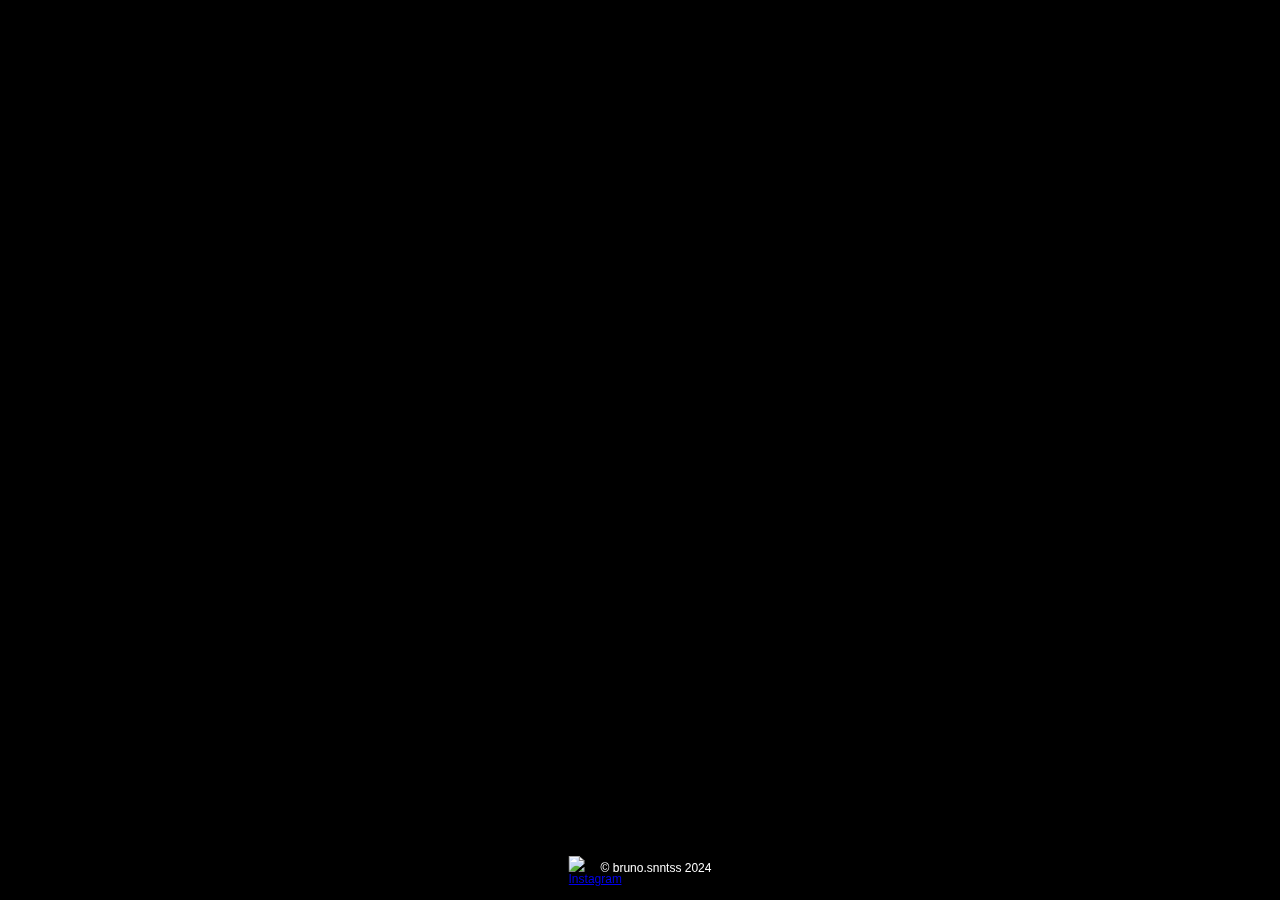
==== index.html @ 1a63822a "Atualizar o index.html" ====
<!DOCTYPE html>
<html lang="pt-BR">
<head>
    <meta charset="UTF-8">
    <meta name="viewport" content="width=device-width, initial-scale=1.0">
    <title>❤️</title>
    <link href="https://fonts.googleapis.com/css2?family=Instrument+Sans:ital,wght@0,400..700;1,400..700&family=JetBrains+Mono:ital,wght@0,100..800;1,100..800&display=swap" rel="stylesheet">
    <style>
        body {
            font-family: 'Arial', sans-serif;
            margin: 0;
            padding: 20px;
            background-color: #000;
            color: #ffffff;
            position: relative;
            overflow: hidden;
        }

        .video-background {
            position: fixed;
            top: 0;
            left: 0;
            width: 100%;
            height: 100%;
            object-fit: cover;
            z-index: 0;
            opacity: 0.5;
            pointer-events: none;
        }

        .overlay {
            position: fixed;
            top: 0;
            left: 0;
            width: 100%;
            height: 100%;
            background: rgba(0, 0, 0, 0.5);
            z-index: 1;
        }

        .container {
            display: flex;
            flex-direction: column;
            align-items: center;
            justify-content: center;
            position: relative;
            z-index: 2;
        }

        .counter, .second-counter {
            font-family: 'Dancing Script', cursive;
            color: #fff;
            text-shadow: 0 2px 4px rgba(0, 0, 0, 0.8);
            padding: 15px;
            margin: 20px;
            text-align: center;
            font-size: 22px;
            transition: transform 0.3s ease;
        }

        .counter:hover, .second-counter:hover {
            transform: scale(1.05);
        }

        .text-content {
            max-width: 800px;
            text-align: justify;
            font-size: 18px;
            color: #fff;
            text-shadow: 0 2px 4px rgba(0, 0, 0, 0.8);
            padding: 15px;
            margin: 20px;
            font-family: 'Great Vibes', cursive;
            font-size: 24px;
            cursor: pointer;
            position: relative;
            z-index: 3;
            transition: opacity 0.5s ease-in-out;
        }

        .text-content.fullscreen {
            position: fixed;
            top: 10%;
            left: 10%;
            right: 10%;
            bottom: 10%;
            font-size: 32px;
            max-width: none;
            margin: 0;
            z-index: 4;
            overflow-y: auto;
        }

        @media (max-width: 768px) {
            .text-content {
                font-size: 20px;
            }
        }

        .instagram-button {
            width: 24px;
            height: 24px;
            padding: 0;
            position: relative;
            margin-right: 8px; 
        }

        .instagram-button img {
            width: 100%;
            height: 100%;
        }

        .signature {
            text-align: center;
            font-family: 'Arial', sans-serif; 
            font-size: 12px;
            color: #fff;
            margin-top: 5px; 
            display: flex;
            align-items: center;
            justify-content: center;
        }

        .footer {
            position: fixed;
            bottom: 20px;
            left: 50%;
            transform: translateX(-50%);
            text-align: center;
            z-index: 5;
        }
    </style>
</head>
<body>
    
    <video class="video-background" autoplay loop muted playsinline id="video-background">
        <source src="padrao.mp4" type="video/mp4">
        Seu navegador não suporta vídeos em HTML5.
    </video>

    <div class="overlay"></div>

    <audio id="background-audio" autoplay loop>
        <source src="music.mp3" type="audio/mp3">
        Seu navegador não suporta a tag de áudio.
    </audio>

    <div class="container">
        <div class="counter" id="counter"></div>
        <div class="second-counter" id="second-counter"></div>
        <div class="text-content" id="text-content">
            <div class="text" id="text"></div>
        </div>
    </div>

    <div class="footer">
        <div class="signature">
            <a href="https://www.instagram.com/bruno.snntss?igsh=ZzJidDh6eXF1dXFm&utm_source=qr" target="_blank" class="instagram-button">
                <img src="https://upload.wikimedia.org/wikipedia/commons/a/a5/Instagram_icon.png" alt="Instagram">
            </a>
            © bruno.snntss 2024
        </div>
    </div>

    <script>
        const videos = {
 '11-27:12-24': 'loadnatal.mp4', 
 '12-25': 'natal.mp4',        
 '12-31:01-01': 'ano_novo.mp4',
 '04-20' : 'pascoa.mp4', 
 '05-17': 'dia_dos_namorados.mp4',
 '07_22' : 'aniversário_amor.mp4',
 '10-16' : 'aniversário_bruno.mp4',
        };

        const relationshipStart = new Date('2024-08-22T21:20:00');

        function calculateExactMonths(startDate, currentDate) {
            let months = (currentDate.getFullYear() - startDate.getFullYear()) * 12 + (currentDate.getMonth() - startDate.getMonth());
            if (currentDate.getDate() < startDate.getDate()) {
                months--;
            }
            return months;
        }

        function getNextAnniversaryDate(startDate, months) {
            const nextAnniversary = new Date(startDate);
            nextAnniversary.setMonth(startDate.getMonth() + months);
            return nextAnniversary;
        }

        function updateCounters() {
            const now = new Date();
            const relMonths = calculateExactMonths(relationshipStart, now);
            const nextAnniversary = getNextAnniversaryDate(relationshipStart, relMonths + 1);

            const timeDiff = nextAnniversary - now;
            const days = Math.floor(timeDiff / (1000 * 60 * 60 * 24));
            const hours = Math.floor((timeDiff % (1000 * 60 * 60 * 24)) / (1000 * 60 * 60));
            const minutes = Math.floor((timeDiff % (1000 * 60 * 60)) / (1000 * 60));
            const seconds = Math.floor((timeDiff % (1000 * 60)) / 1000);

            document.getElementById('counter').innerText = `${relMonths} meses`;
            document.getElementById('second-counter').innerText = `${days} dias, ${hours} horas, ${minutes} minutos e ${seconds} segundos até o próximo mês`;
        }

        function updateVideo() {
            const now = new Date();
            const videoElement = document.getElementById('video-background');
            const basePath = ''; 

            let selectedVideo = 'padrao.mp4';

            for (const [key, video] of Object.entries(videos)) {
                const [start, end] = key.split(':');
                const startDate = new Date(`${now.getFullYear()}-${start}`);
                const endDate = new Date(`${now.getFullYear()}-${end}`);

                if (startDate <= now && now <= endDate) {
                    selectedVideo = video;
                    break;
                }
            }

            const newVideoSrc = basePath + selectedVideo;

            if (!videoElement.src.includes(newVideoSrc)) {
                videoElement.src = newVideoSrc;
                videoElement.load();
            }
        }

        setInterval(() => {
            updateCounters();
            updateVideo();
        }, 1000);
    </script>
</body>
</html>
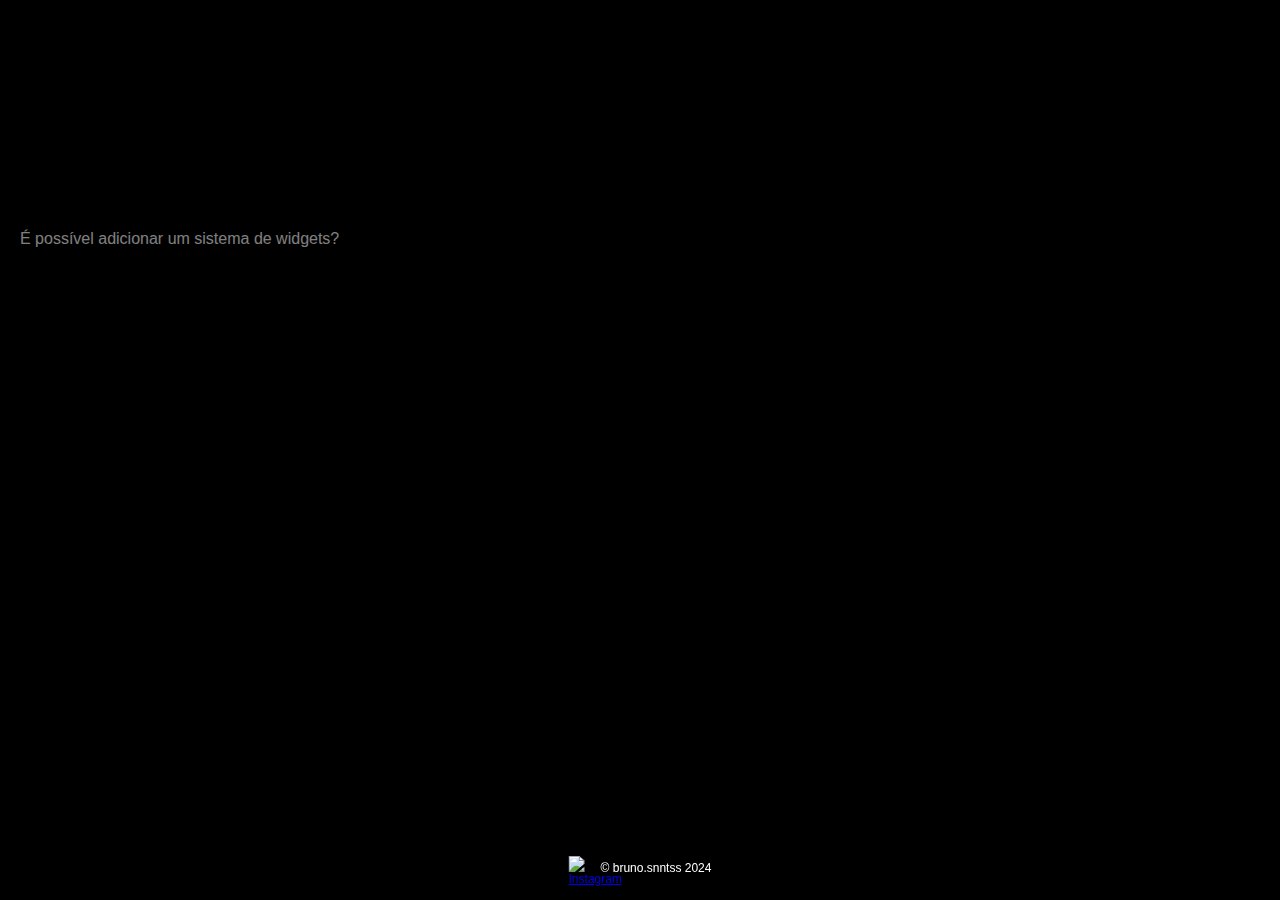
==== commit 0ed995c6: "Atualizar o index.html" ====
--- a/index.html
+++ b/index.html
@@ -236,4 +236,6 @@
         }, 1000);
     </script>
 </body>
-</html>+</html>
+
+É possível adicionar um sistema de widgets?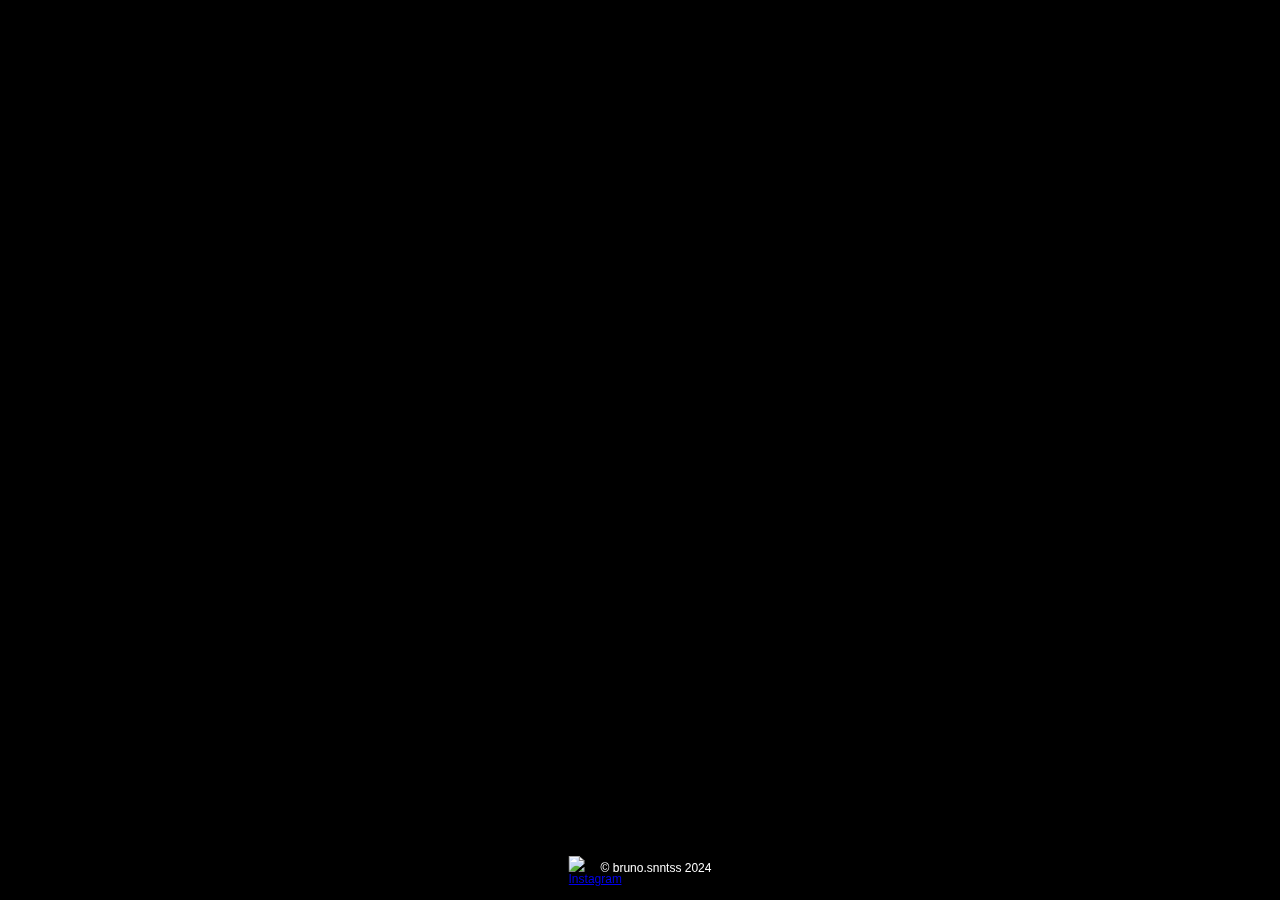
==== commit f1c65f61: "Atualizar o index.html" ====
--- a/index.html
+++ b/index.html
@@ -238,4 +238,3 @@
 </body>
 </html>
 
-É possível adicionar um sistema de widgets?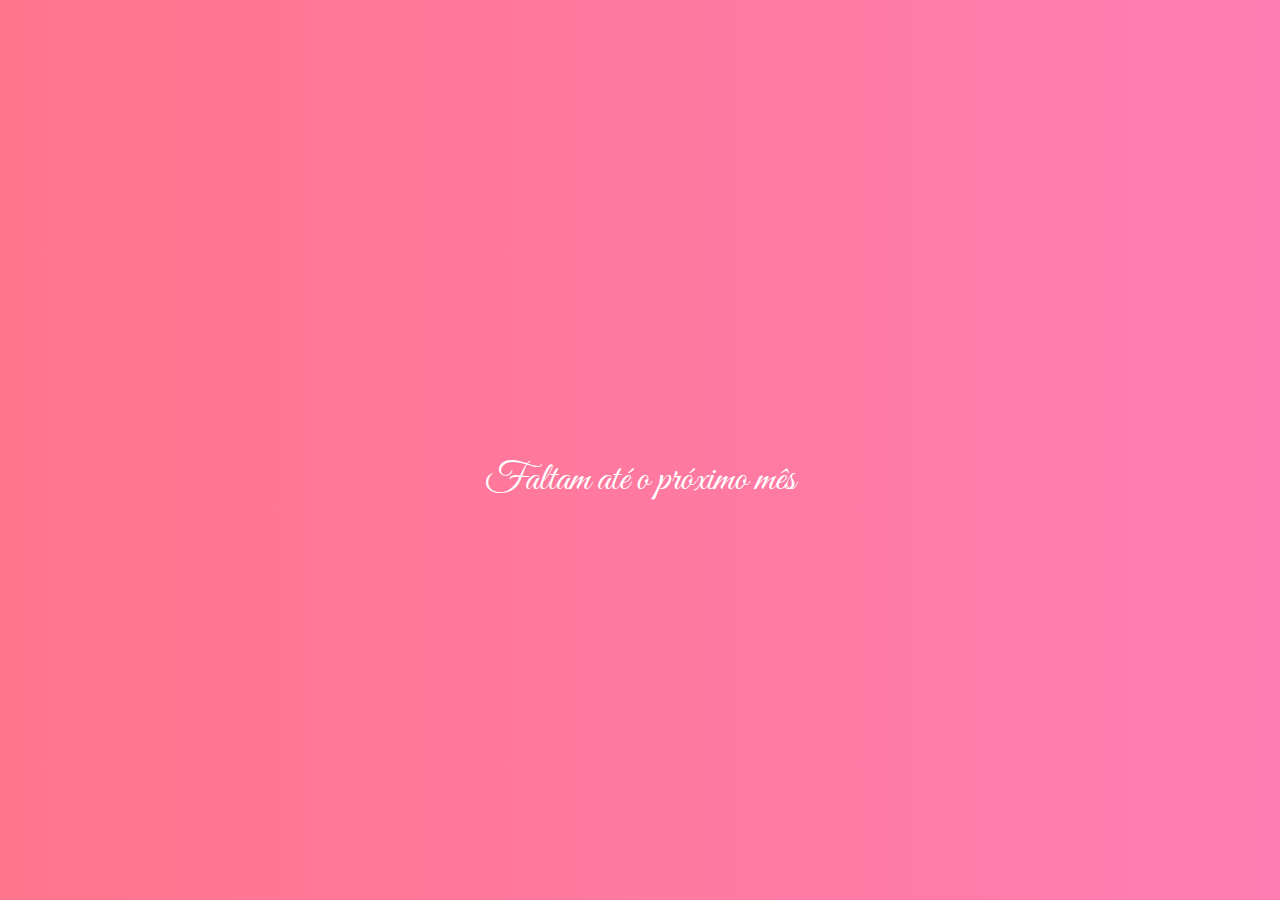
==== commit 17adf155: "Update index.html" ====
--- a/index.html
+++ b/index.html
@@ -2,239 +2,140 @@
 <html lang="pt-BR">
 <head>
     <meta charset="UTF-8">
-    <meta name="viewport" content="width=device-width, initial-scale=1.0">
-    <title>❤️</title>
-    <link href="https://fonts.googleapis.com/css2?family=Instrument+Sans:ital,wght@0,400..700;1,400..700&family=JetBrains+Mono:ital,wght@0,100..800;1,100..800&display=swap" rel="stylesheet">
+    <meta name="viewport" content="width=device-width, initial-scale=1">
+    <title>Contador de Relacionamento</title>
+
+    <link href="https://fonts.googleapis.com/css2?family=Great+Vibes&family=Dancing+Script:wght@400;700&display=swap" rel="stylesheet">
+
     <style>
-        body {
-            font-family: 'Arial', sans-serif;
+        * {
             margin: 0;
-            padding: 20px;
-            background-color: #000;
-            color: #ffffff;
-            position: relative;
-            overflow: hidden;
+            padding: 0;
+            box-sizing: border-box;
         }
 
-        .video-background {
-            position: fixed;
-            top: 0;
-            left: 0;
-            width: 100%;
-            height: 100%;
-            object-fit: cover;
-            z-index: 0;
-            opacity: 0.5;
-            pointer-events: none;
+        body {
+            font-family: 'Great Vibes', cursive;
+            text-align: center;
+            background: linear-gradient(to right, #ff758c, #ff7eb3);
+            color: white;
+            height: 100vh;
+            display: flex;
+            justify-content: center;
+            align-items: center;
+            flex-direction: column;
+            padding-top: 50px;
         }
 
-        .overlay {
-            position: fixed;
-            top: 0;
-            left: 0;
-            width: 100%;
-            height: 100%;
-            background: rgba(0, 0, 0, 0.5);
-            z-index: 1;
+        .counter {
+            font-size: 100px;
+            font-weight: bold;
+            transition: all 0.3s ease-in-out;
+            text-shadow: 3px 3px 6px rgba(0, 0, 0, 0.3);
         }
 
-        .container {
-            display: flex;
-            flex-direction: column;
-            align-items: center;
-            justify-content: center;
-            position: relative;
-            z-index: 2;
+        .second-counter {
+            font-size: 40px;
+            margin-top: 10px;
+            transition: all 0.3s ease-in-out;
         }
 
-        .counter, .second-counter {
-            font-family: 'Dancing Script', cursive;
-            color: #fff;
-            text-shadow: 0 2px 4px rgba(0, 0, 0, 0.8);
-            padding: 15px;
-            margin: 20px;
-            text-align: center;
-            font-size: 22px;
-            transition: transform 0.3s ease;
-        }
-
-        .counter:hover, .second-counter:hover {
-            transform: scale(1.05);
-        }
-
-        .text-content {
-            max-width: 800px;
-            text-align: justify;
-            font-size: 18px;
-            color: #fff;
-            text-shadow: 0 2px 4px rgba(0, 0, 0, 0.8);
-            padding: 15px;
-            margin: 20px;
-            font-family: 'Great Vibes', cursive;
+        .romantic-text {
             font-size: 24px;
-            cursor: pointer;
-            position: relative;
-            z-index: 3;
-            transition: opacity 0.5s ease-in-out;
-        }
-
-        .text-content.fullscreen {
-            position: fixed;
-            top: 10%;
-            left: 10%;
-            right: 10%;
-            bottom: 10%;
-            font-size: 32px;
-            max-width: none;
-            margin: 0;
-            z-index: 4;
-            overflow-y: auto;
+            font-style: italic;
+            margin-top: 20px;
+            display: none;
         }
 
         @media (max-width: 768px) {
-            .text-content {
+            .counter {
+                font-size: 70px;
+            }
+            .second-counter {
+                font-size: 30px;
+            }
+            .romantic-text {
                 font-size: 20px;
             }
         }
 
-        .instagram-button {
-            width: 24px;
-            height: 24px;
-            padding: 0;
-            position: relative;
-            margin-right: 8px; 
-        }
-
-        .instagram-button img {
-            width: 100%;
-            height: 100%;
-        }
-
-        .signature {
-            text-align: center;
-            font-family: 'Arial', sans-serif; 
-            font-size: 12px;
-            color: #fff;
-            margin-top: 5px; 
-            display: flex;
-            align-items: center;
-            justify-content: center;
-        }
-
-        .footer {
-            position: fixed;
-            bottom: 20px;
-            left: 50%;
-            transform: translateX(-50%);
-            text-align: center;
-            z-index: 5;
+        @media (max-width: 480px) {
+            .counter {
+                font-size: 50px;
+            }
+            .second-counter {
+                font-size: 24px;
+            }
+            .romantic-text {
+                font-size: 18px;
+            }
         }
     </style>
 </head>
 <body>
-    
-    <video class="video-background" autoplay loop muted playsinline id="video-background">
-        <source src="padrao.mp4" type="video/mp4">
-        Seu navegador não suporta vídeos em HTML5.
-    </video>
 
-    <div class="overlay"></div>
-
-    <audio id="background-audio" autoplay loop>
-        <source src="music.mp3" type="audio/mp3">
-        Seu navegador não suporta a tag de áudio.
-    </audio>
-
-    <div class="container">
-        <div class="counter" id="counter"></div>
-        <div class="second-counter" id="second-counter"></div>
-        <div class="text-content" id="text-content">
-            <div class="text" id="text"></div>
-        </div>
-    </div>
-
-    <div class="footer">
-        <div class="signature">
-            <a href="https://www.instagram.com/bruno.snntss?igsh=ZzJidDh6eXF1dXFm&utm_source=qr" target="_blank" class="instagram-button">
-                <img src="https://upload.wikimedia.org/wikipedia/commons/a/a5/Instagram_icon.png" alt="Instagram">
-            </a>
-            © bruno.snntss 2024
-        </div>
+    <div>
+        <div id="counter" class="counter"></div>
+        <div class="second-counter">Faltam <span id="second-counter"></span> até o próximo mês</div>
+        <p id="romantic-text" class="romantic-text"></p>
     </div>
 
     <script>
-        const videos = {
- '11-27:12-24': 'loadnatal.mp4', 
- '12-25': 'natal.mp4',        
- '12-31:01-01': 'ano_novo.mp4',
- '04-20' : 'pascoa.mp4', 
- '05-17': 'dia_dos_namorados.mp4',
- '07_22' : 'aniversário_amor.mp4',
- '10-16' : 'aniversário_bruno.mp4',
-        };
+        const inicioRelacionamento = new Date('2024-08-22T21:20:00');
 
-        const relationshipStart = new Date('2024-08-22T21:20:00');
-
-        function calculateExactMonths(startDate, currentDate) {
-            let months = (currentDate.getFullYear() - startDate.getFullYear()) * 12 + (currentDate.getMonth() - startDate.getMonth());
-            if (currentDate.getDate() < startDate.getDate()) {
-                months--;
+        function calcularMesesExatos(dataInicio, dataAtual) {
+            let meses = (dataAtual.getFullYear() - dataInicio.getFullYear()) * 12 + (dataAtual.getMonth() - dataInicio.getMonth());
+            if (dataAtual.getDate() < dataInicio.getDate()) {
+                meses--;
             }
-            return months;
+            return meses;
         }
 
-        function getNextAnniversaryDate(startDate, months) {
-            const nextAnniversary = new Date(startDate);
-            nextAnniversary.setMonth(startDate.getMonth() + months);
-            return nextAnniversary;
+        function calcularProximoAniversario(dataInicio, meses) {
+            const proximoAniversario = new Date(dataInicio);
+            proximoAniversario.setMonth(dataInicio.getMonth() + meses);
+            return proximoAniversario;
         }
 
-        function updateCounters() {
-            const now = new Date();
-            const relMonths = calculateExactMonths(relationshipStart, now);
-            const nextAnniversary = getNextAnniversaryDate(relationshipStart, relMonths + 1);
+        function atualizarContadores() {
+            const agora = new Date();
+            const mesesRelacionamento = calcularMesesExatos(inicioRelacionamento, agora);
+            const proximoAniversario = calcularProximoAniversario(inicioRelacionamento, mesesRelacionamento + 1);
 
-            const timeDiff = nextAnniversary - now;
-            const days = Math.floor(timeDiff / (1000 * 60 * 60 * 24));
-            const hours = Math.floor((timeDiff % (1000 * 60 * 60 * 24)) / (1000 * 60 * 60));
-            const minutes = Math.floor((timeDiff % (1000 * 60 * 60)) / (1000 * 60));
-            const seconds = Math.floor((timeDiff % (1000 * 60)) / 1000);
+            const diferencaTempo = proximoAniversario - agora;
+            const dias = Math.floor(diferencaTempo / (1000 * 60 * 60 * 24));
+            const horas = Math.floor((diferencaTempo % (1000 * 60 * 60 * 24)) / (1000 * 60 * 60));
+            const minutos = Math.floor((diferencaTempo % (1000 * 60 * 60)) / (1000 * 60));
+            const segundos = Math.floor((diferencaTempo % (1000 * 60)) / 1000);
 
-            document.getElementById('counter').innerText = `${relMonths} meses`;
-            document.getElementById('second-counter').innerText = `${days} dias, ${hours} horas, ${minutes} minutos e ${seconds} segundos até o próximo mês`;
+            document.getElementById('counter').innerText = `${mesesRelacionamento} meses`;
+            document.getElementById('second-counter').innerText = `${dias}d ${horas}h ${minutos}m ${segundos}s`;
         }
 
-        function updateVideo() {
-            const now = new Date();
-            const videoElement = document.getElementById('video-background');
-            const basePath = ''; 
+        function carregarTextoRomantico() {
+            const agora = new Date();
+            const elementoTexto = document.getElementById('romantic-text');
 
-            let selectedVideo = 'padrao.mp4';
-
-            for (const [key, video] of Object.entries(videos)) {
-                const [start, end] = key.split(':');
-                const startDate = new Date(`${now.getFullYear()}-${start}`);
-                const endDate = new Date(`${now.getFullYear()}-${end}`);
-
-                if (startDate <= now && now <= endDate) {
-                    selectedVideo = video;
-                    break;
-                }
-            }
-
-            const newVideoSrc = basePath + selectedVideo;
-
-            if (!videoElement.src.includes(newVideoSrc)) {
-                videoElement.src = newVideoSrc;
-                videoElement.load();
+            if (agora.getDate() === 22) {
+                fetch('dados.json')
+                    .then(response => response.json())
+                    .then(data => {
+                        const textos = data.textos;
+                        const textoAleatorio = textos[Math.floor(Math.random() * textos.length)];
+                        elementoTexto.innerText = textoAleatorio;
+                        elementoTexto.style.display = "block";
+                    })
+                    .catch(() => console.error("Erro ao carregar os textos românticos."));
+            } else {
+                elementoTexto.style.display = "none";
             }
         }
 
         setInterval(() => {
-            updateCounters();
-            updateVideo();
+            atualizarContadores();
+            carregarTextoRomantico();
         }, 1000);
     </script>
+
 </body>
 </html>
-
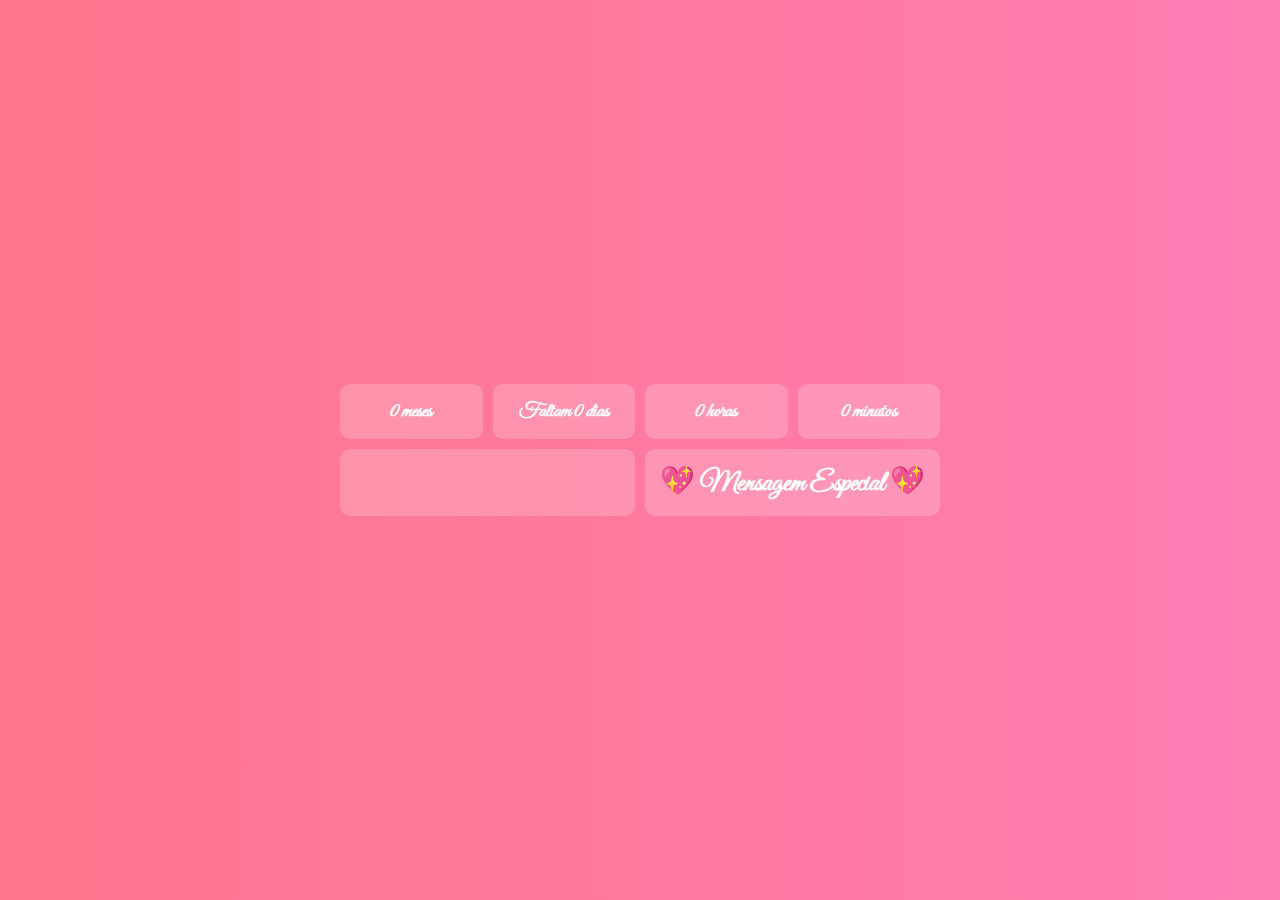
==== commit ea6d487a: "Atualizar o index.html" ====
--- a/index.html
+++ b/index.html
@@ -3,7 +3,7 @@
 <head>
     <meta charset="UTF-8">
     <meta name="viewport" content="width=device-width, initial-scale=1">
-    <title>Contador de Relacionamento</title>
+    <title>Geiciane ❤️</title>
 
     <link href="https://fonts.googleapis.com/css2?family=Great+Vibes&family=Dancing+Script:wght@400;700&display=swap" rel="stylesheet">
 
@@ -16,126 +16,152 @@
 
         body {
             font-family: 'Great Vibes', cursive;
-            text-align: center;
             background: linear-gradient(to right, #ff758c, #ff7eb3);
             color: white;
-            height: 100vh;
             display: flex;
             justify-content: center;
             align-items: center;
-            flex-direction: column;
-            padding-top: 50px;
+            height: 100vh;
+            padding: 20px;
         }
 
-        .counter {
-            font-size: 100px;
-            font-weight: bold;
-            transition: all 0.3s ease-in-out;
-            text-shadow: 3px 3px 6px rgba(0, 0, 0, 0.3);
+        .grid-container {
+            display: grid;
+            grid-template-columns: repeat(4, 1fr);
+            gap: 10px;
+            width: 90%;
+            max-width: 600px;
         }
 
-        .second-counter {
-            font-size: 40px;
-            margin-top: 10px;
-            transition: all 0.3s ease-in-out;
+        .tile {
+            display: flex;
+            justify-content: center;
+            align-items: center;
+            text-align: center;
+            font-size: 24px;
+            font-weight: bold;
+            background: rgba(255, 255, 255, 0.2);
+            border-radius: 10px;
+            padding: 15px;
+            transition: transform 0.2s;
         }
 
-        .romantic-text {
-            font-size: 24px;
-            font-style: italic;
-            margin-top: 20px;
-            display: none;
+        .tile:hover {
+            transform: scale(1.05);
+        }
+
+        .tile.large {
+            grid-column: span 2;
+            grid-row: span 2;
+            font-size: 28px;
+        }
+
+        .tile.small {
+            font-size: 20px;
+        }
+
+        .gallery {
+            overflow: hidden;
+            position: relative;
+            width: 100%;
+            height: 100%;
+            display: flex;
+            align-items: center;
+            justify-content: center;
+        }
+
+        .gallery img {
+            width: 100%;
+            height: 100%;
+            object-fit: cover;
+            position: absolute;
+            opacity: 0;
+            transition: opacity 1s ease-in-out;
         }
 
         @media (max-width: 768px) {
-            .counter {
-                font-size: 70px;
-            }
-            .second-counter {
-                font-size: 30px;
-            }
-            .romantic-text {
-                font-size: 20px;
+            .grid-container {
+                grid-template-columns: repeat(3, 1fr);
             }
         }
 
         @media (max-width: 480px) {
-            .counter {
-                font-size: 50px;
-            }
-            .second-counter {
-                font-size: 24px;
-            }
-            .romantic-text {
-                font-size: 18px;
+            .grid-container {
+                grid-template-columns: repeat(2, 1fr);
             }
         }
     </style>
 </head>
 <body>
 
-    <div>
-        <div id="counter" class="counter"></div>
-        <div class="second-counter">Faltam <span id="second-counter"></span> até o próximo mês</div>
-        <p id="romantic-text" class="romantic-text"></p>
+    <div class="grid-container">
+        <div class="tile small" id="counter">0 meses</div>
+        <div class="tile small" id="second-counter">Faltam 0 dias</div>
+        <div class="tile small" id="third-counter">0 horas</div>
+        <div class="tile small" id="fourth-counter">0 minutos</div>
+        <div class="tile large gallery">
+            <img id="gallery-img" src="https://via.placeholder.com/200" alt="Galeria">
+        </div>
+        <div class="tile large" id="romantic-text">💖 Mensagem Especial 💖</div>
     </div>
 
     <script>
         const inicioRelacionamento = new Date('2024-08-22T21:20:00');
+        const imagensGaleria = [
+            "https://via.placeholder.com/200/ff758c",
+            "https://via.placeholder.com/200/ff7eb3",
+            "https://via.placeholder.com/200/ff91a4"
+        ];
 
-        function calcularMesesExatos(dataInicio, dataAtual) {
+        function calcularDiferenca(dataInicio, dataAtual) {
             let meses = (dataAtual.getFullYear() - dataInicio.getFullYear()) * 12 + (dataAtual.getMonth() - dataInicio.getMonth());
-            if (dataAtual.getDate() < dataInicio.getDate()) {
-                meses--;
-            }
-            return meses;
-        }
+            if (dataAtual.getDate() < dataInicio.getDate()) meses--;
 
-        function calcularProximoAniversario(dataInicio, meses) {
             const proximoAniversario = new Date(dataInicio);
-            proximoAniversario.setMonth(dataInicio.getMonth() + meses);
-            return proximoAniversario;
-        }
+            proximoAniversario.setMonth(dataInicio.getMonth() + meses + 1);
 
-        function atualizarContadores() {
-            const agora = new Date();
-            const mesesRelacionamento = calcularMesesExatos(inicioRelacionamento, agora);
-            const proximoAniversario = calcularProximoAniversario(inicioRelacionamento, mesesRelacionamento + 1);
-
-            const diferencaTempo = proximoAniversario - agora;
+            const diferencaTempo = proximoAniversario - dataAtual;
             const dias = Math.floor(diferencaTempo / (1000 * 60 * 60 * 24));
             const horas = Math.floor((diferencaTempo % (1000 * 60 * 60 * 24)) / (1000 * 60 * 60));
             const minutos = Math.floor((diferencaTempo % (1000 * 60 * 60)) / (1000 * 60));
-            const segundos = Math.floor((diferencaTempo % (1000 * 60)) / 1000);
 
-            document.getElementById('counter').innerText = `${mesesRelacionamento} meses`;
-            document.getElementById('second-counter').innerText = `${dias}d ${horas}h ${minutos}m ${segundos}s`;
+            document.getElementById('counter').innerText = `${meses} meses`;
+            document.getElementById('second-counter').innerText = `Faltam ${dias} dias`;
+            document.getElementById('third-counter').innerText = `${horas} horas`;
+            document.getElementById('fourth-counter').innerText = `${minutos} minutos`;
+        }
+
+        function alternarImagensGaleria() {
+            let index = 0;
+            setInterval(() => {
+                const img = document.getElementById('gallery-img');
+                img.style.opacity = 0;
+                setTimeout(() => {
+                    img.src = imagensGaleria[index];
+                    img.style.opacity = 1;
+                    index = (index + 1) % imagensGaleria.length;
+                }, 500);
+            }, 3000);
         }
 
         function carregarTextoRomantico() {
-            const agora = new Date();
-            const elementoTexto = document.getElementById('romantic-text');
-
-            if (agora.getDate() === 22) {
-                fetch('dados.json')
-                    .then(response => response.json())
-                    .then(data => {
-                        const textos = data.textos;
-                        const textoAleatorio = textos[Math.floor(Math.random() * textos.length)];
-                        elementoTexto.innerText = textoAleatorio;
-                        elementoTexto.style.display = "block";
-                    })
-                    .catch(() => console.error("Erro ao carregar os textos românticos."));
-            } else {
-                elementoTexto.style.display = "none";
-            }
+            fetch('dados.json')
+                .then(response => response.json())
+                .then(data => {
+                    const textos = data.textos;
+                    const textoAleatorio = textos[Math.floor(Math.random() * textos.length)];
+                    document.getElementById('romantic-text').innerText = textoAleatorio;
+                })
+                .catch(() => console.error("Erro ao carregar textos românticos."));
         }
 
         setInterval(() => {
-            atualizarContadores();
+            calcularDiferenca(inicioRelacionamento, new Date());
             carregarTextoRomantico();
         }, 1000);
+
+        alternarImagensGaleria();
     </script>
 
 </body>
-</html>
+</html>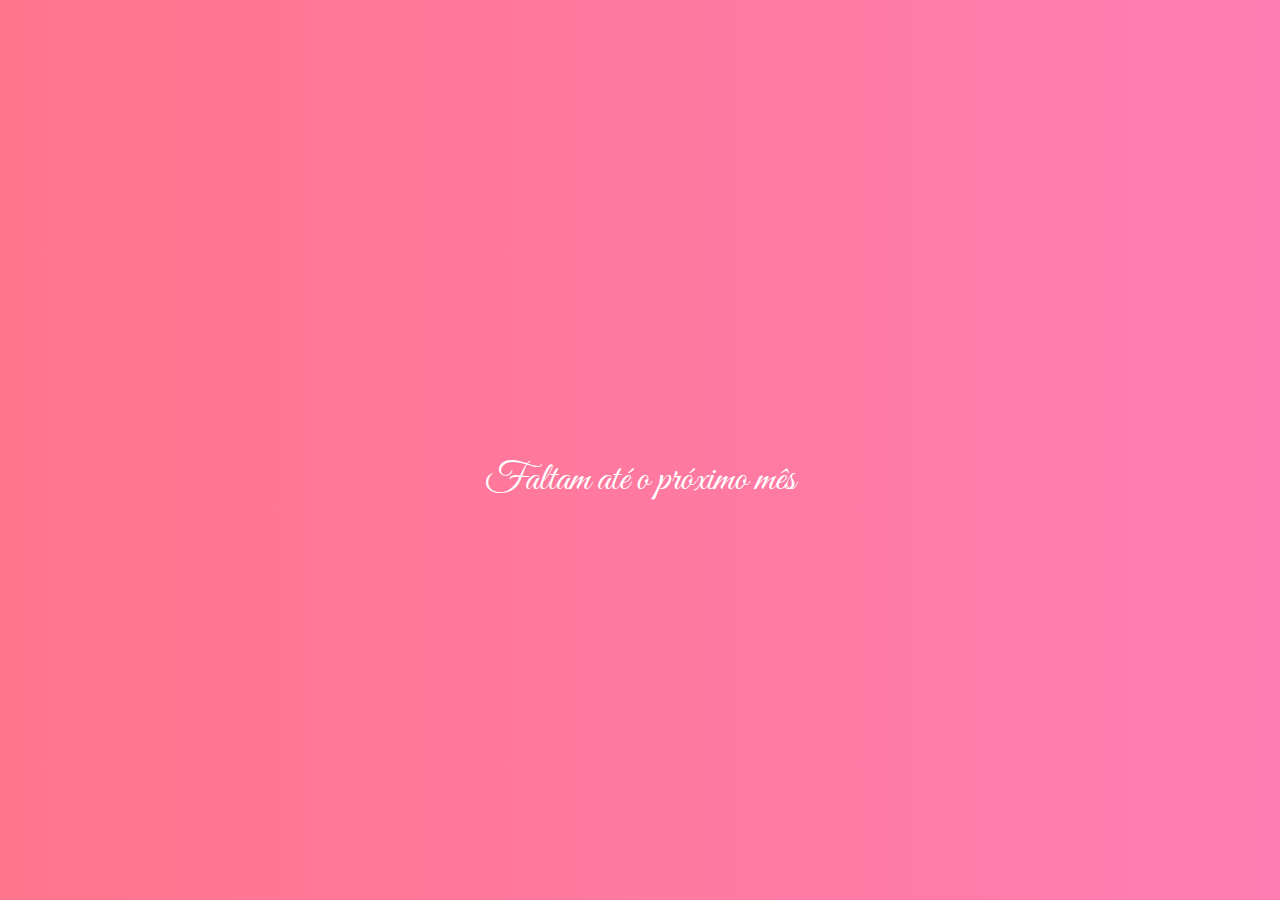
==== commit 33a828e6: "Atualizar o index.html" ====
--- a/index.html
+++ b/index.html
@@ -16,151 +16,125 @@
 
         body {
             font-family: 'Great Vibes', cursive;
+            text-align: center;
             background: linear-gradient(to right, #ff758c, #ff7eb3);
             color: white;
+            height: 100vh;
             display: flex;
             justify-content: center;
             align-items: center;
-            height: 100vh;
-            padding: 20px;
+            flex-direction: column;
+            padding-top: 50px;
         }
 
-        .grid-container {
-            display: grid;
-            grid-template-columns: repeat(4, 1fr);
-            gap: 10px;
-            width: 90%;
-            max-width: 600px;
+        .counter {
+            font-size: 100px;
+            font-weight: bold;
+            transition: all 0.3s ease-in-out;
+            text-shadow: 3px 3px 6px rgba(0, 0, 0, 0.3);
         }
 
-        .tile {
-            display: flex;
-            justify-content: center;
-            align-items: center;
-            text-align: center;
-            font-size: 24px;
-            font-weight: bold;
-            background: rgba(255, 255, 255, 0.2);
-            border-radius: 10px;
-            padding: 15px;
-            transition: transform 0.2s;
+        .second-counter {
+            font-size: 40px;
+            margin-top: 10px;
+            transition: all 0.3s ease-in-out;
         }
 
-        .tile:hover {
-            transform: scale(1.05);
-        }
-
-        .tile.large {
-            grid-column: span 2;
-            grid-row: span 2;
-            font-size: 28px;
-        }
-
-        .tile.small {
-            font-size: 20px;
-        }
-
-        .gallery {
-            overflow: hidden;
-            position: relative;
-            width: 100%;
-            height: 100%;
-            display: flex;
-            align-items: center;
-            justify-content: center;
-        }
-
-        .gallery img {
-            width: 100%;
-            height: 100%;
-            object-fit: cover;
-            position: absolute;
-            opacity: 0;
-            transition: opacity 1s ease-in-out;
+        .romantic-text {
+            font-size: 24px;
+            font-style: italic;
+            margin-top: 20px;
+            display: none;
         }
 
         @media (max-width: 768px) {
-            .grid-container {
-                grid-template-columns: repeat(3, 1fr);
+            .counter {
+                font-size: 70px;
+            }
+            .second-counter {
+                font-size: 30px;
+            }
+            .romantic-text {
+                font-size: 20px;
             }
         }
 
         @media (max-width: 480px) {
-            .grid-container {
-                grid-template-columns: repeat(2, 1fr);
+            .counter {
+                font-size: 50px;
+            }
+            .second-counter {
+                font-size: 24px;
+            }
+            .romantic-text {
+                font-size: 18px;
             }
         }
     </style>
 </head>
 <body>
 
-    <div class="grid-container">
-        <div class="tile small" id="counter">0 meses</div>
-        <div class="tile small" id="second-counter">Faltam 0 dias</div>
-        <div class="tile small" id="third-counter">0 horas</div>
-        <div class="tile small" id="fourth-counter">0 minutos</div>
-        <div class="tile large gallery">
-            <img id="gallery-img" src="https://via.placeholder.com/200" alt="Galeria">
-        </div>
-        <div class="tile large" id="romantic-text">💖 Mensagem Especial 💖</div>
+    <div>
+        <div id="counter" class="counter"></div>
+        <div class="second-counter">Faltam <span id="second-counter"></span> até o próximo mês</div>
+        <p id="romantic-text" class="romantic-text"></p>
     </div>
 
     <script>
         const inicioRelacionamento = new Date('2024-08-22T21:20:00');
-        const imagensGaleria = [
-            "https://via.placeholder.com/200/ff758c",
-            "https://via.placeholder.com/200/ff7eb3",
-            "https://via.placeholder.com/200/ff91a4"
-        ];
 
-        function calcularDiferenca(dataInicio, dataAtual) {
+        function calcularMesesExatos(dataInicio, dataAtual) {
             let meses = (dataAtual.getFullYear() - dataInicio.getFullYear()) * 12 + (dataAtual.getMonth() - dataInicio.getMonth());
-            if (dataAtual.getDate() < dataInicio.getDate()) meses--;
+            if (dataAtual.getDate() < dataInicio.getDate()) {
+                meses--;
+            }
+            return meses;
+        }
 
+        function calcularProximoAniversario(dataInicio, meses) {
             const proximoAniversario = new Date(dataInicio);
-            proximoAniversario.setMonth(dataInicio.getMonth() + meses + 1);
+            proximoAniversario.setMonth(dataInicio.getMonth() + meses);
+            return proximoAniversario;
+        }
 
-            const diferencaTempo = proximoAniversario - dataAtual;
+        function atualizarContadores() {
+            const agora = new Date();
+            const mesesRelacionamento = calcularMesesExatos(inicioRelacionamento, agora);
+            const proximoAniversario = calcularProximoAniversario(inicioRelacionamento, mesesRelacionamento + 1);
+
+            const diferencaTempo = proximoAniversario - agora;
             const dias = Math.floor(diferencaTempo / (1000 * 60 * 60 * 24));
             const horas = Math.floor((diferencaTempo % (1000 * 60 * 60 * 24)) / (1000 * 60 * 60));
             const minutos = Math.floor((diferencaTempo % (1000 * 60 * 60)) / (1000 * 60));
+            const segundos = Math.floor((diferencaTempo % (1000 * 60)) / 1000);
 
-            document.getElementById('counter').innerText = `${meses} meses`;
-            document.getElementById('second-counter').innerText = `Faltam ${dias} dias`;
-            document.getElementById('third-counter').innerText = `${horas} horas`;
-            document.getElementById('fourth-counter').innerText = `${minutos} minutos`;
-        }
-
-        function alternarImagensGaleria() {
-            let index = 0;
-            setInterval(() => {
-                const img = document.getElementById('gallery-img');
-                img.style.opacity = 0;
-                setTimeout(() => {
-                    img.src = imagensGaleria[index];
-                    img.style.opacity = 1;
-                    index = (index + 1) % imagensGaleria.length;
-                }, 500);
-            }, 3000);
+            document.getElementById('counter').innerText = `${mesesRelacionamento} meses`;
+            document.getElementById('second-counter').innerText = `${dias}d ${horas}h ${minutos}m ${segundos}s`;
         }
 
         function carregarTextoRomantico() {
-            fetch('dados.json')
-                .then(response => response.json())
-                .then(data => {
-                    const textos = data.textos;
-                    const textoAleatorio = textos[Math.floor(Math.random() * textos.length)];
-                    document.getElementById('romantic-text').innerText = textoAleatorio;
-                })
-                .catch(() => console.error("Erro ao carregar textos românticos."));
+            const agora = new Date();
+            const elementoTexto = document.getElementById('romantic-text');
+
+            if (agora.getDate() === 22) {
+                fetch('dados.json')
+                    .then(response => response.json())
+                    .then(data => {
+                        const textos = data.textos;
+                        const textoAleatorio = textos[Math.floor(Math.random() * textos.length)];
+                        elementoTexto.innerText = textoAleatorio;
+                        elementoTexto.style.display = "block";
+                    })
+                    .catch(() => console.error("Erro ao carregar os textos românticos."));
+            } else {
+                elementoTexto.style.display = "none";
+            }
         }
 
         setInterval(() => {
-            calcularDiferenca(inicioRelacionamento, new Date());
+            atualizarContadores();
             carregarTextoRomantico();
         }, 1000);
-
-        alternarImagensGaleria();
     </script>
 
 </body>
